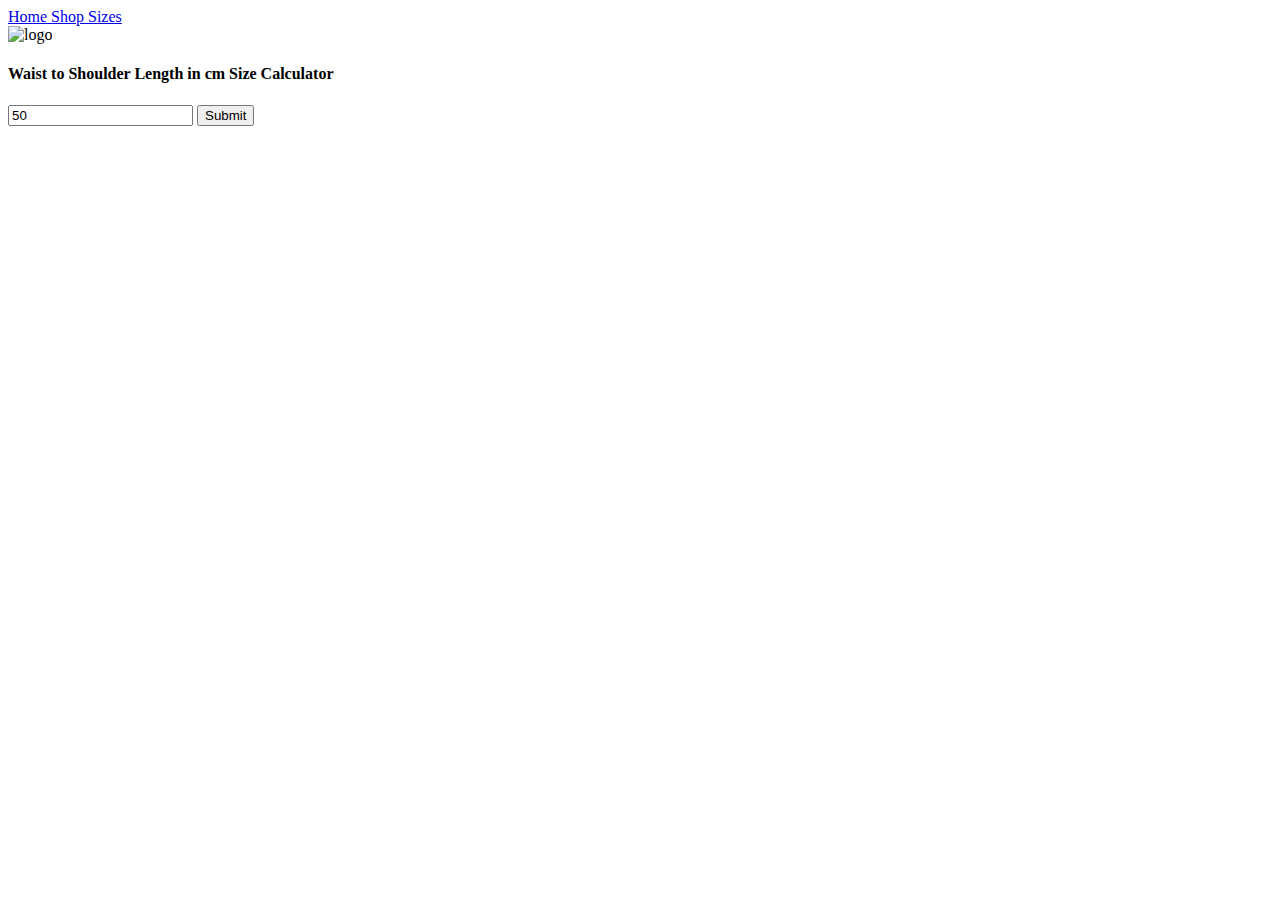
==== sizes.html @ 24645abd "sizes" ====
<!doctype html>

<head>
    <title>
        Charred - we only sell the best hoodies here
    </title>
    <link rel="stylesheet" href="styles.css">
    <script>
        function calculate() {
            var data = document.getElementById("sizeData").value;
            if (data < 35) {
                document.getElementById("answer").innerHTML = "Your size is Small";
            }
            else if (data > 45) {
                document.getElementById("answer").innerHTML = "Your size is a Large";
            } else {
                document.getElementById("answer").innerHTML = "Your size is a Medium";
            }
        }

    </script>
</head>

<body>
    <nav>
        <a href="index.html">Home </a>
        <a href="shop.html">Shop </a>
        <a href="sizes.html">Sizes</a>
    </nav>
    <img class=img2 src="logo2.png" alt="logo">
    <div class="calc">
        <h4>Waist to Shoulder Length in cm Size Calculator</h4>
        <input type="number" name="size" id="sizeData" value="50">
        <button type="submit" onclick="calculate()">Submit</button>
        <p3 id="answer"></p3>
    </div>

</body>
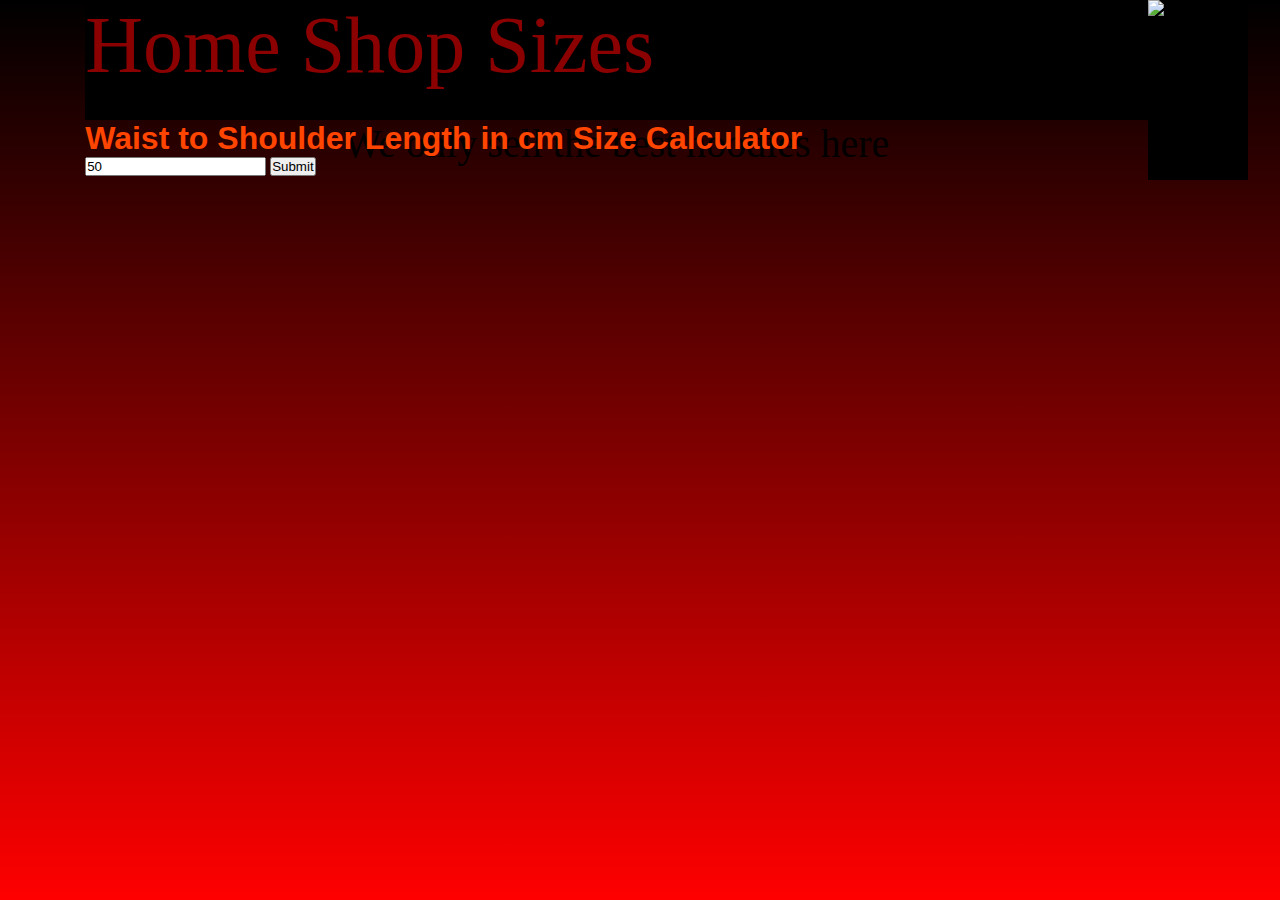
==== commit bded085d: "Add files via upload" ====
--- a/sizes.html
+++ b/sizes.html
@@ -27,6 +27,7 @@
         <a href="shop.html">Shop </a>
         <a href="sizes.html">Sizes</a>
     </nav>
+            <div class="catchphrase">We only sell the best hoodies here</div>
     <img class=img2 src="logo2.png" alt="logo">
     <div class="calc">
         <h4>Waist to Shoulder Length in cm Size Calculator</h4>
--- a/styles.css
+++ b/styles.css
@@ -0,0 +1,179 @@
+
+/* imported fonts*/
+@font-face {
+    font-family: char;
+    src: url(fonts/CHARRED.ttf);
+}
+
+@font-face {
+    font-family: charc;
+    src: url(fonts/CHARREDc.ttf);
+}
+
+@import url('https://fonts.googleapis.com/css2?family=Oswald&display=swap');
+
+* {
+    margin: 0px;
+    padding: 0px;
+}
+
+html {
+    background-image: linear-gradient(black, red);
+    height: 100vh;
+}
+
+a:hover {
+    color: orangered;
+    background-color: black;
+}
+
+body {
+    width: 95%;
+    margin: auto;
+    display: grid;
+    grid-template-columns: .1fr 1fr 1fr 100px;
+    grid-template-rows: .1fr 120px 60px 2fr .1fr;
+
+}
+
+h1 {
+    background-color: orangered;
+    color: black;
+    font-size: 150%;
+    font-family: 'Oswald', sans-serif;
+}
+
+/* nav styling */
+
+nav {
+    background-color: black;
+    text-align: left;
+    grid-row: 2/3;
+    grid-column: 2/4;
+    height: 120px;
+
+}
+
+nav a {
+    text-decoration: none;
+    font-size: 500%;
+    color: darkred;
+    font-family: char;
+}
+/* logo */
+.catchphrase {
+    font-size: 250%;
+    grid-column: 2/4;
+    grid-row: 3/4;
+    font-family: charc;
+    text-align: center;
+}
+
+.img1 {
+    grid-column: 2/3;
+    grid-row: 4/4;
+    width: 70%;
+    margin: 20px;
+    justify-self: right;
+}
+
+.special {
+    grid-column: 3/3;
+    grid-row: 4/4;
+    font-size: 200%;
+    font-family: charc
+}
+
+.img2 {
+    grid-row: 2/5;
+    grid-column: 4/5;
+    width: 100%;
+    background-color: black;
+    justify-self: sstart;
+}
+
+
+section {
+    width: 80%;
+    margin: 20px auto;
+    min-height: 300px;
+    grid-column: 2/4;
+    grid-row: 4/5;
+
+}
+
+section2 {
+    width: 80%;
+    background-color: white;
+    margin: 20px auto;
+    min-height: 300px;
+    grid-column: 2/4;
+    grid-row: 4/5;
+}
+
+.gallery {
+    grid-row: 4/5;
+    grid-column: 2/4;
+
+}
+
+ul {
+    display: grid;
+    grid-template-columns: 1fr 1fr 1fr;
+    grid-gap: 10px;
+}
+
+ul li img {
+    width: 100%;
+
+
+
+}
+
+h2 {
+    background-color: green;
+    color: white;
+
+}
+
+p {
+    margin: 10px;
+    font-size: 150%;
+    font-family: charc;
+}
+
+h3 {
+    grid-column: 2/4;
+    grid-row: 4/5;
+    font-size: 200%;
+    text-align: left;
+    font-family: 'Oswald', sans-serif;
+}
+
+h4 {
+    grid-column: 2/4;
+    grid-row: 3/4;
+    font-size: 200%;
+    text-align: left;
+    font-family: 'Oswald', sans-serif;
+    color: orangered;
+}
+
+.calc {
+    grid-column: 2/4;
+    grid-row: 3/4;
+}
+
+#answer {
+    display: block;
+    color: orangered;
+    margin: 20px 0px;
+    font-family: 'Oswald', sans-serif;
+}
+
+
+p3 {
+    margin: 10px;
+    font-size: 50px;
+    font-family: 'Oswald', sans-serif;
+}
